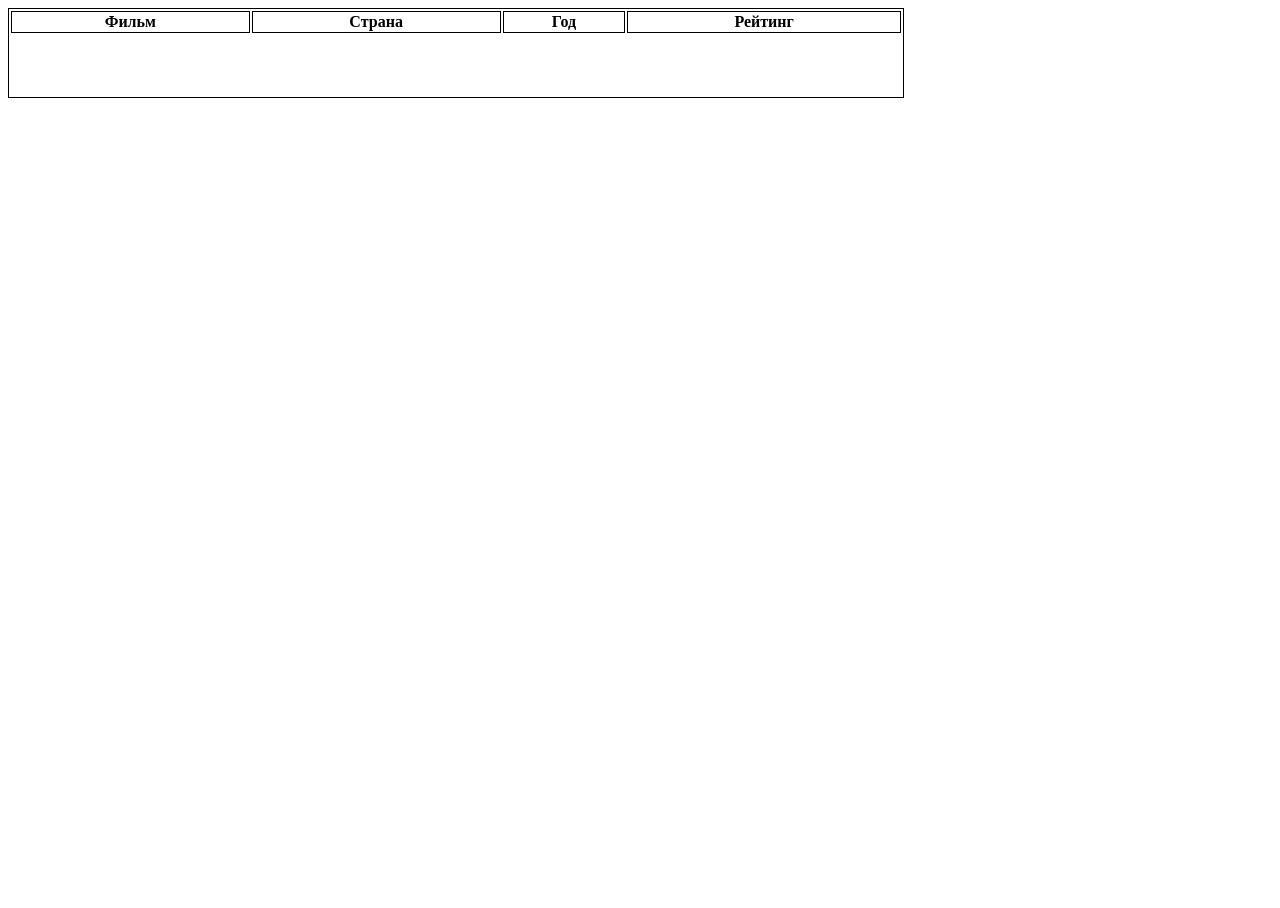
==== index.html @ 3d4f1dd5 "table" ====
<!DOCTYPE html>
<html lang="en">
<head>
    <meta charset="UTF-8">
    <meta http-equiv="X-UA-Compatible" content="IE=edge">
    <meta name="viewport" content="width=device-width, initial-scale=1.0">
    <title>Document</title>
    <link rel="stylesheet" href="style.css">
</head>
<body>
    <table>
        <thead class="table_thead_my_films">
            <tr>
                <th>Фильм</th>
                <th>Cтрана</th>
                <th>Год</th>
                <th>Рейтинг</th>
            </tr>
            
        </thead>
        <tbody class="table_tbody_my_films">
        </tbody>
    </table>

    <script src="script.js"></script>
</body>
</html>
---- style.css ----
html, body {
    height: 100%;
    width: 100%;
}

table {
    width: 70%;
    height: 10%;
}


table, thead, th, td {
    border: 1px solid black;
}
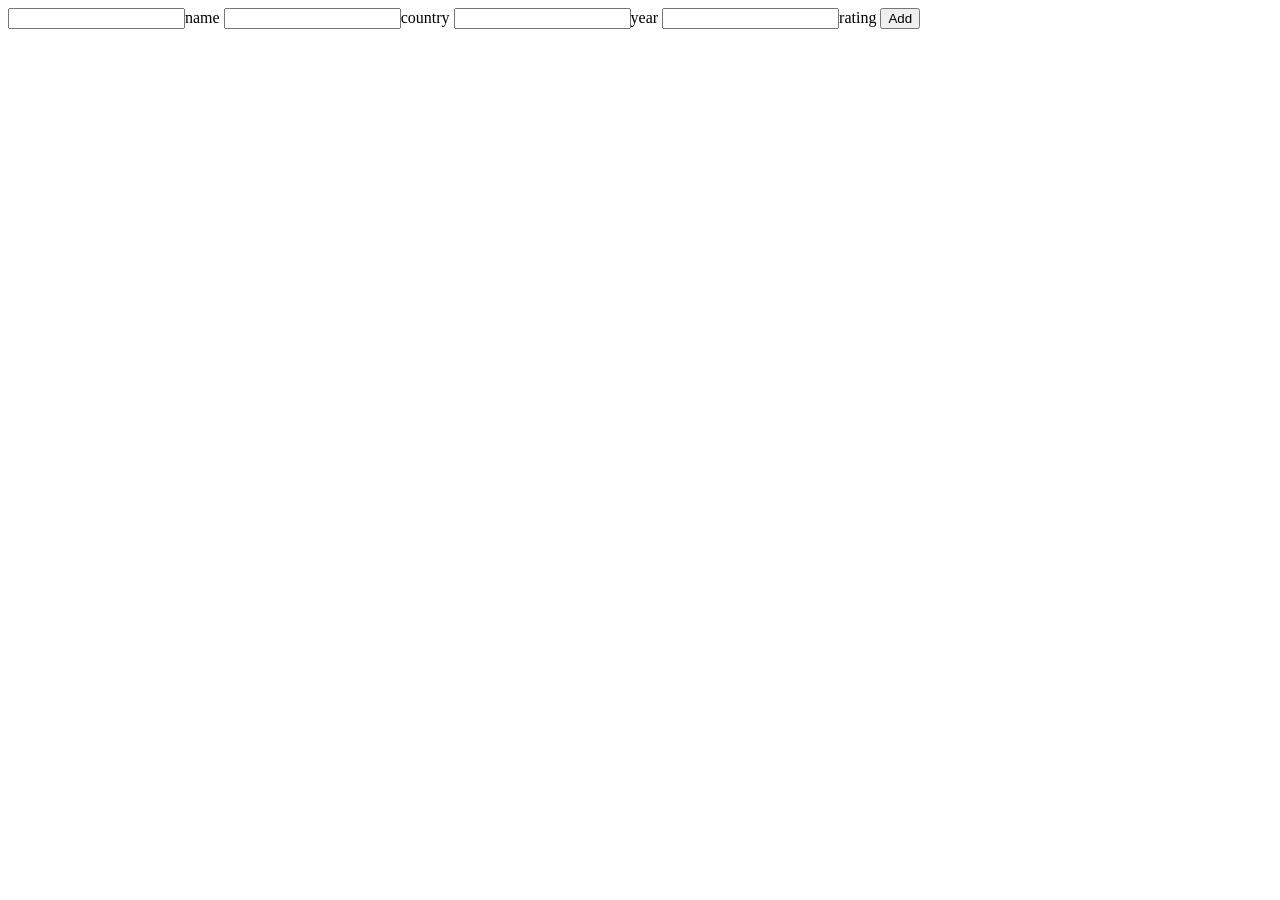
==== commit 6b6a4717: "Добавил форму для фильмов" ====
--- a/index.html
+++ b/index.html
@@ -1,27 +1,21 @@
-<!DOCTYPE html>
+<!doctype html>
 <html lang="en">
 <head>
     <meta charset="UTF-8">
-    <meta http-equiv="X-UA-Compatible" content="IE=edge">
-    <meta name="viewport" content="width=device-width, initial-scale=1.0">
+    <meta name="viewport"
+          content="width=device-width, user-scalable=no, initial-scale=1.0, maximum-scale=1.0, minimum-scale=1.0">
+    <meta http-equiv="X-UA-Compatible" content="ie=edge">
+    <link rel="stylesheet" href="Style.css">
     <title>Document</title>
-    <link rel="stylesheet" href="style.css">
 </head>
 <body>
-    <table>
-        <thead class="table_thead_my_films">
-            <tr>
-                <th>Фильм</th>
-                <th>Cтрана</th>
-                <th>Год</th>
-                <th>Рейтинг</th>
-            </tr>
-            
-        </thead>
-        <tbody class="table_tbody_my_films">
-        </tbody>
-    </table>
+<input type="text" class="name">name
+<input type="text" class="country">country
+<input type="text" class="year">year
+<input type="text" class="rating">rating
+<button>Add</button>
+<div class="list"></div>
 
-    <script src="script.js"></script>
+<script src="js.js"></script>
 </body>
 </html>
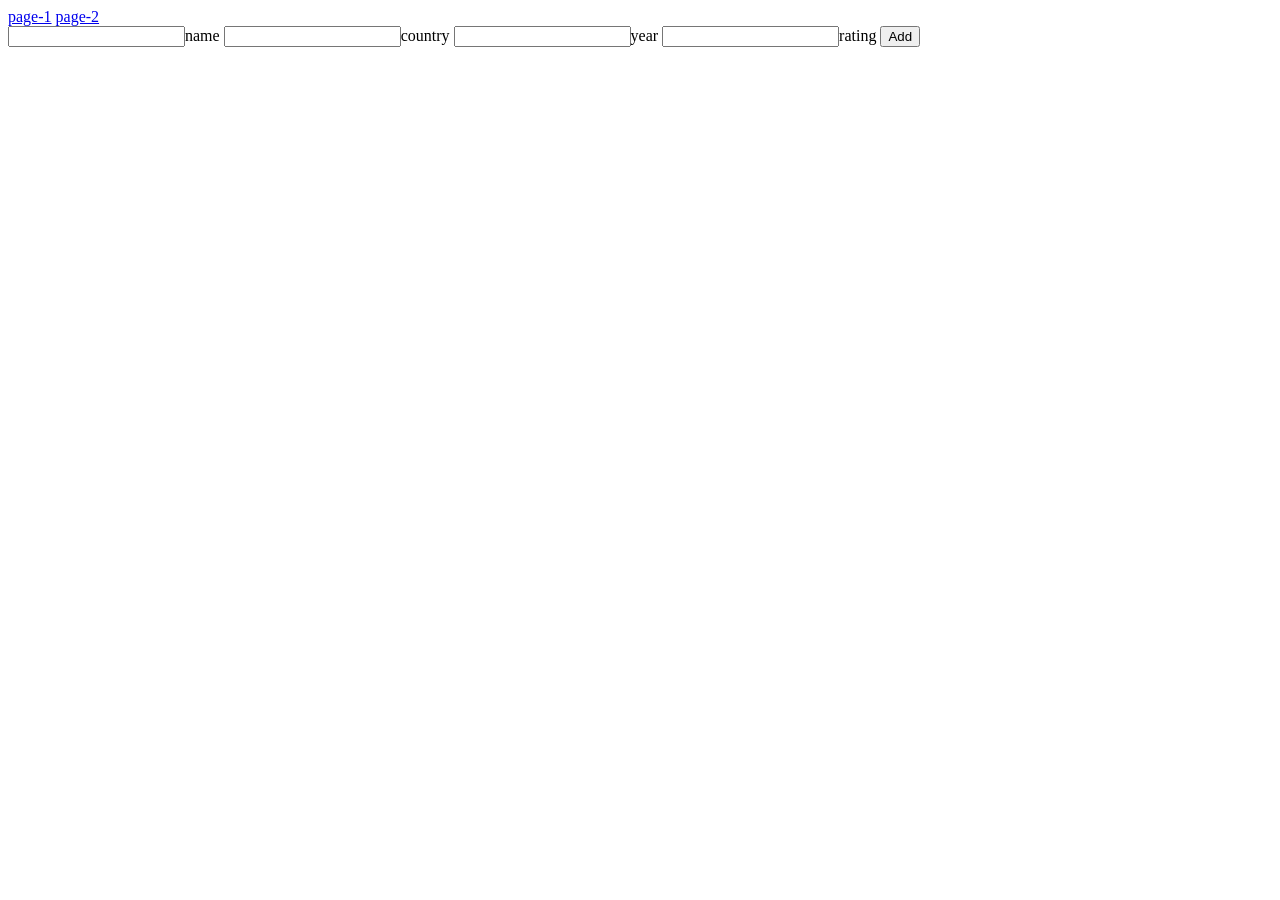
==== commit b2bfdc8e: "tag a" ====
--- a/index.html
+++ b/index.html
@@ -8,7 +8,14 @@
     <link rel="stylesheet" href="Style.css">
     <title>Document</title>
 </head>
+
 <body>
+<header>
+    <a class="nav" href="#page-1">page-1</a>
+    <a class="nav" href="#page-2">page-2</a>
+</header>
+
+
 <input type="text" class="name">name
 <input type="text" class="country">country
 <input type="text" class="year">year
